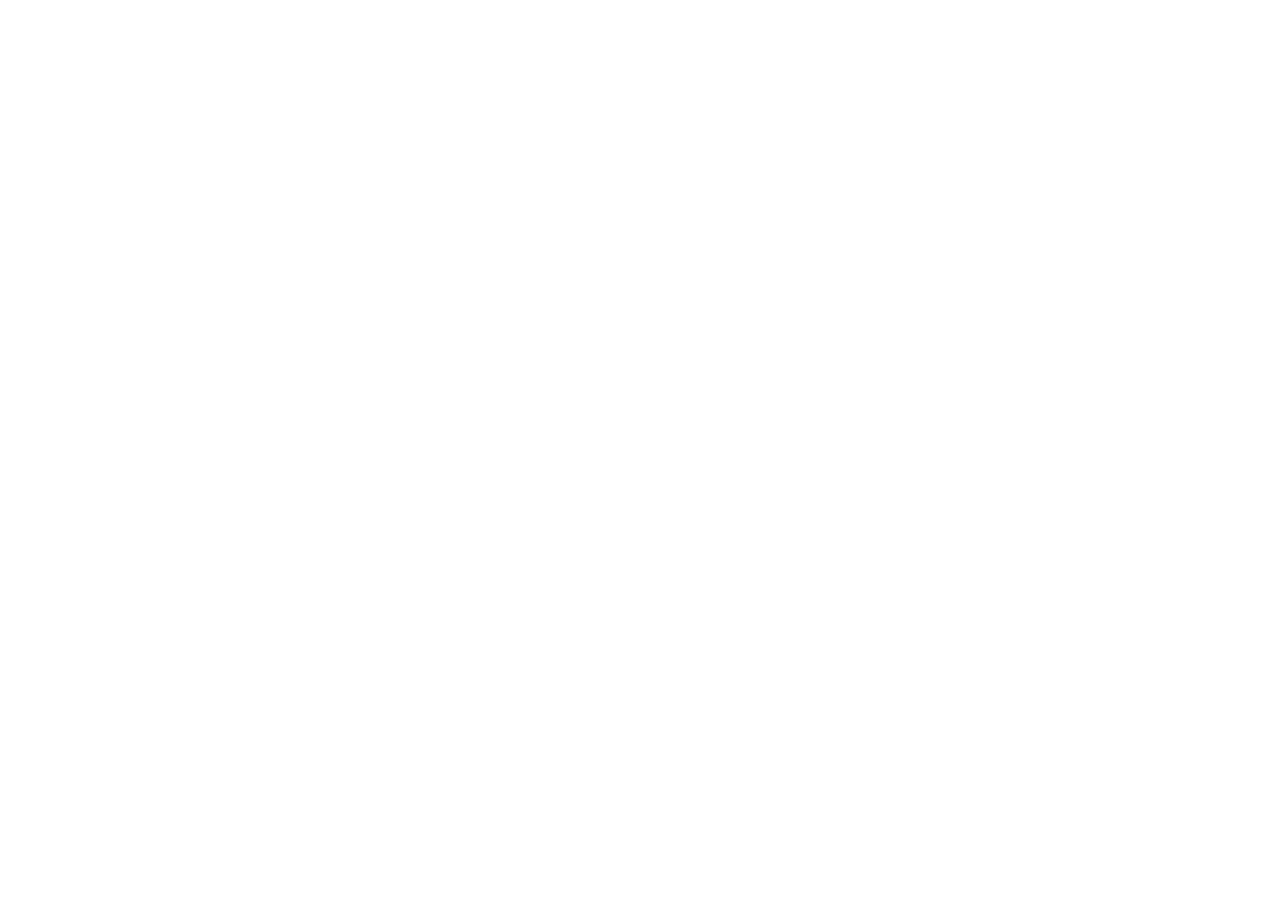
==== branche1.html @ a34c962d "Add files via upload" ====
<!DOCTYPE html>
<html>
<head>
    <meta charset='utf-8'>
    <meta http-equiv='X-UA-Compatible' content='IE=edge'>
    <title>Page Title</title>
    <meta name='viewport' content='width=device-width, initial-scale=1'>
    <link rel='stylesheet' type='text/css' media='screen' href='branche1.css'>
    <script src='branche1.js'></script>
</head>
<body>
    
</body>
</html>
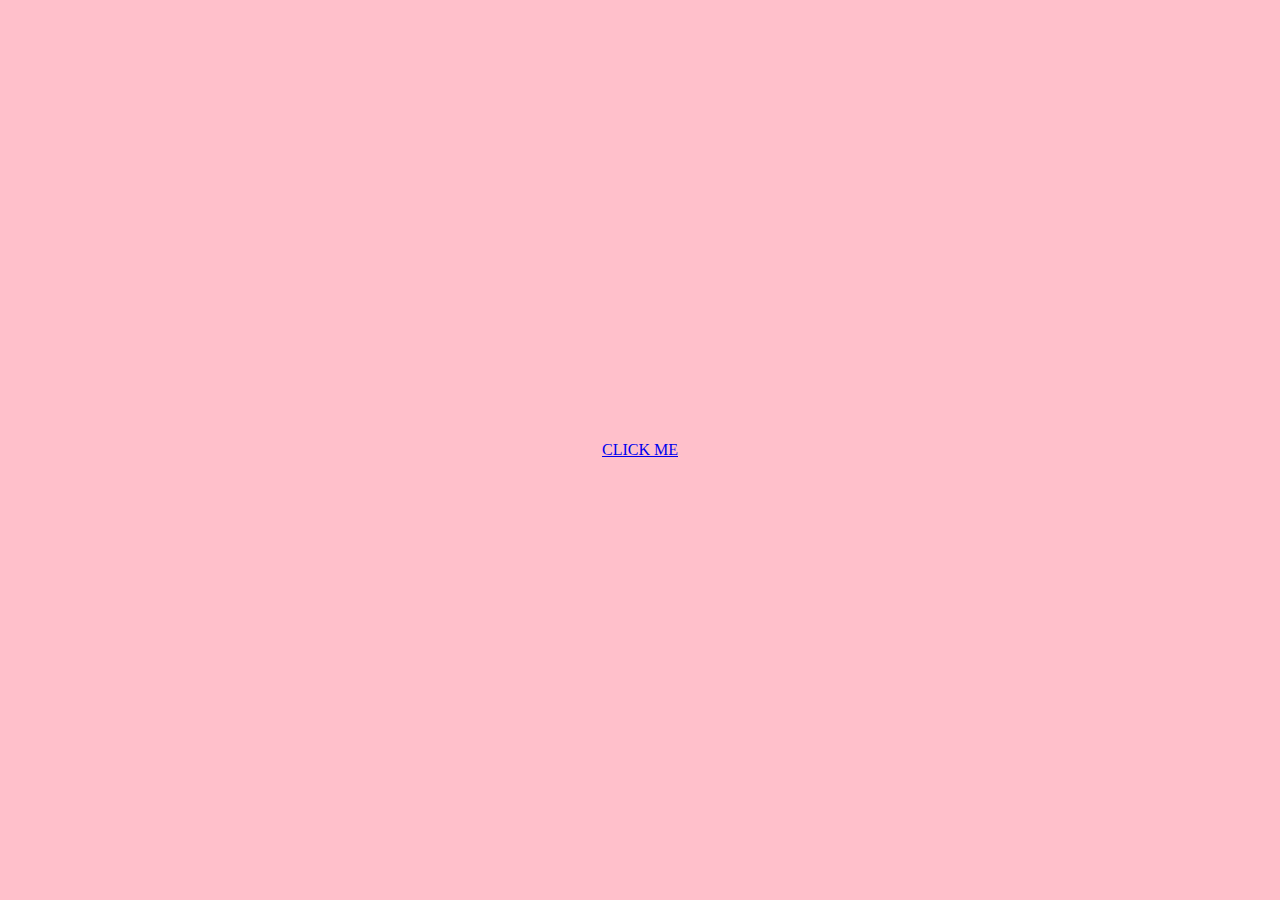
==== commit 441f6f64: "Update branche1.html" ====
--- a/branche1.html
+++ b/branche1.html
@@ -5,10 +5,49 @@
     <meta http-equiv='X-UA-Compatible' content='IE=edge'>
     <title>Page Title</title>
     <meta name='viewport' content='width=device-width, initial-scale=1'>
-    <link rel='stylesheet' type='text/css' media='screen' href='branche1.css'>
-    <script src='branche1.js'></script>
+    <style>
+body{background-color: pink;}
+.div{position: absolute;top: 50%;left: 50%;transform: translate(-50%,-50%);}
+
+    </style>
+    
+    
 </head>
-<body>
-    
+<body >
+    <div class="div"><a onclick="esmk()" href="mainlisara.html">CLICK ME</a></div>
+
+
+
+
+
+
+
+
+
+
+
+
+
+
+
+
+
+
+
+
+    <script >
+
+function esmk(){
+     userName= prompt("Please enter your name:");
+
+if (userName!== null && p.trim() !== "") {
+    localStorage.setItem("userName", userName); // Save the name in localStorage
+    window.location.href ="mainlisara.html"; // Navigate to the second page
+} else {
+    alert("You did not enter a name.");
+}
+   
+}
+</script>
 </body>
-</html>+</html>
